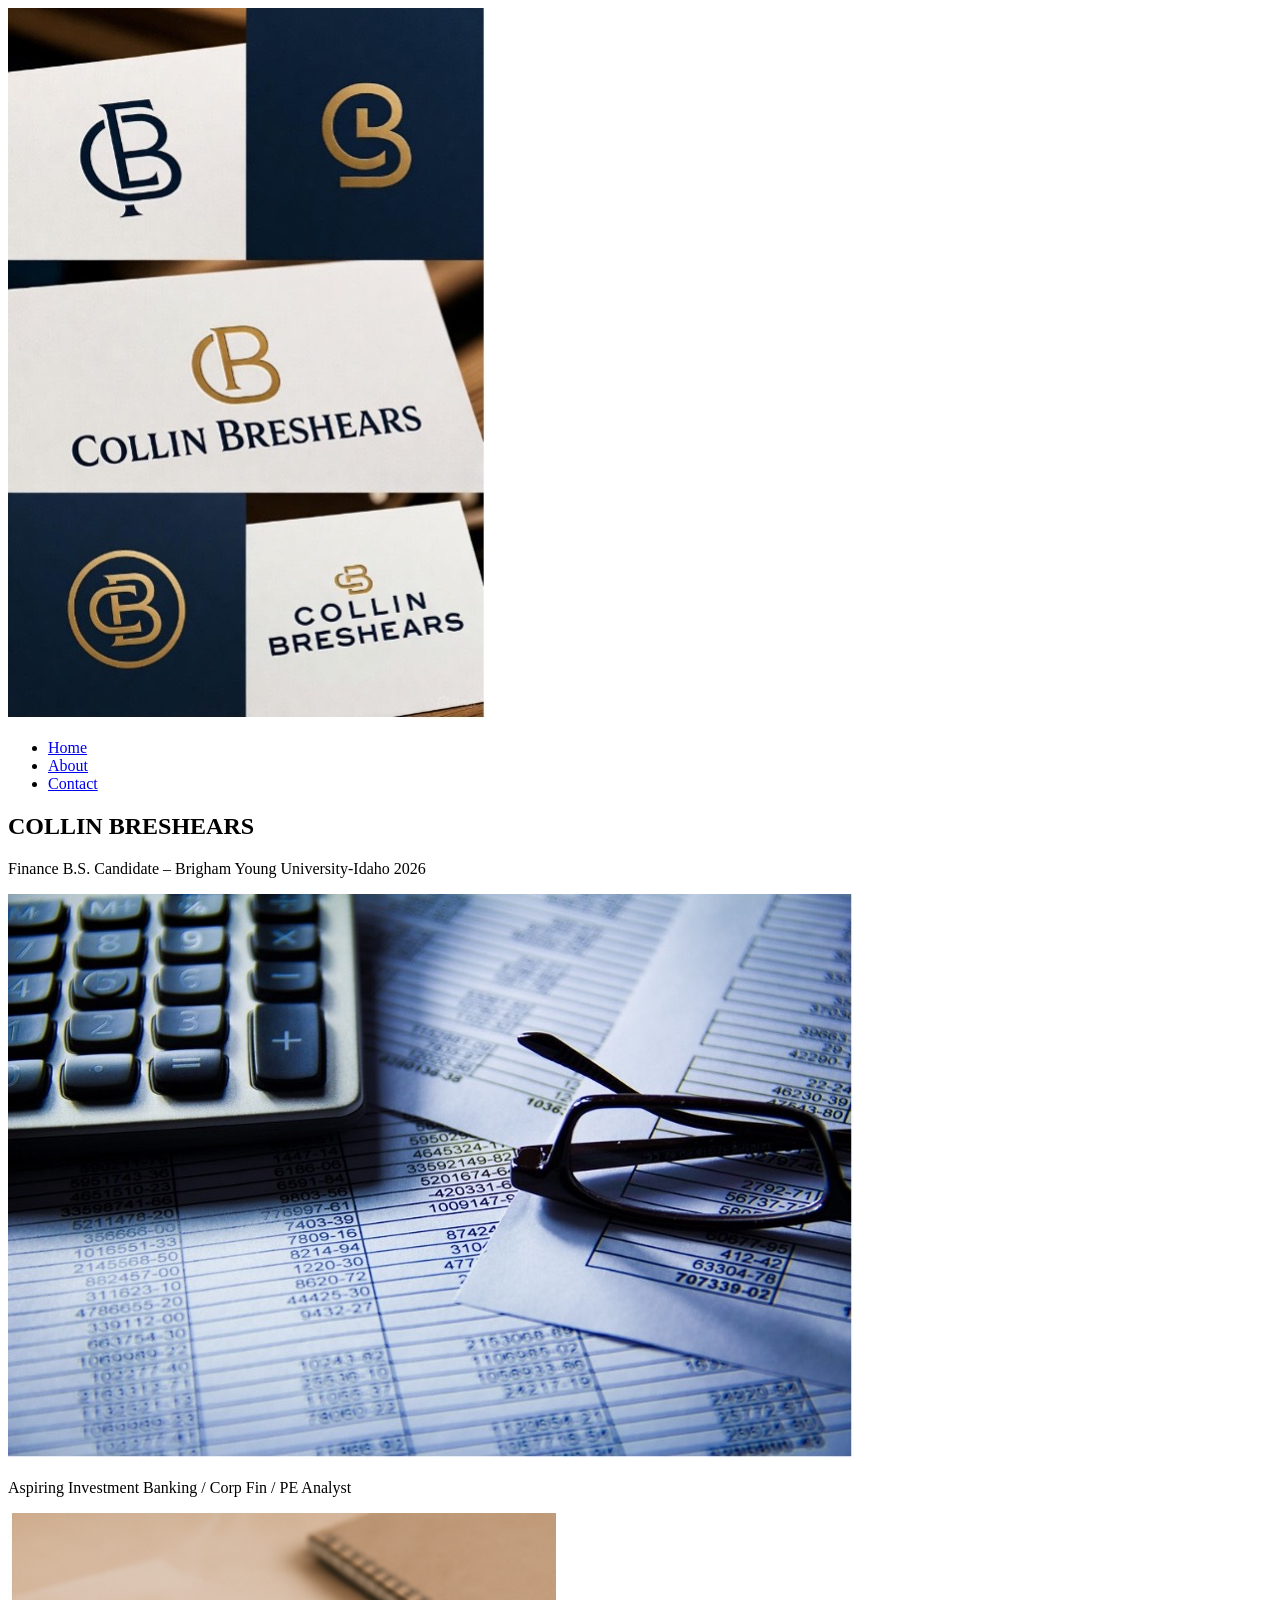
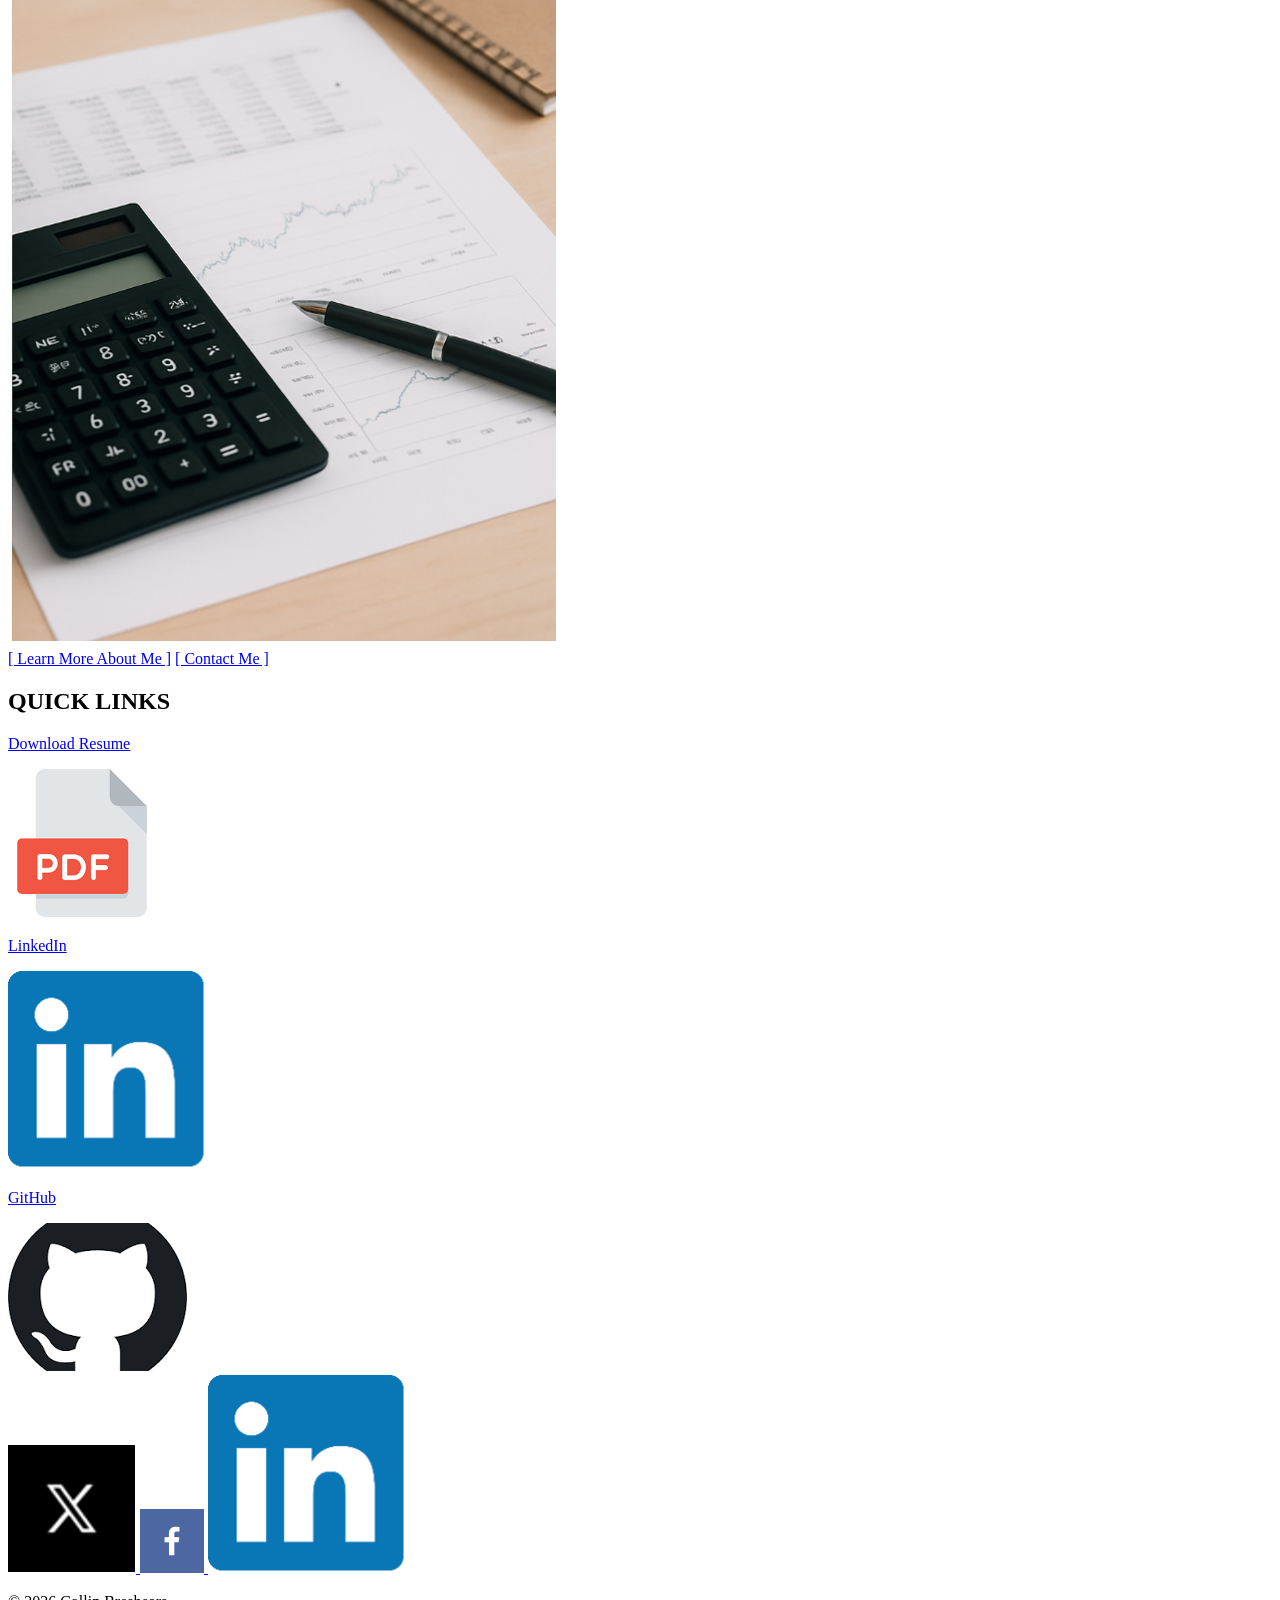
==== index.html @ 4d806190 "Update index.html" ====
<!DOCTYPE html>
<html lang="en">
<head>
    <meta charset="UTF-8">
    <meta name="viewport" content="width=device-width, initial-scale=1.0">
    <title>Collin Breshears - Portfolio</title>
    <link rel="stylesheet" href="styles/styles.css">
</head>
<body>

    <header>
        <nav>
            <div id="Collin_Breshears">
                <img src="images/logo.jpg" alt="Collin Breshears - Portfolio">
            </div>
            <ul>
                <li><a href="index.html">Home</a></li>
                <li><a href="About.html">About</a></li>
                <li><a href="Contact.html">Contact</a></li>
            </ul>
        </nav>
    </header>

    <section id="hero">
        <div>
            <h1>COLLIN BRESHEARS</h1>
            
            <p>Finance B.S. Candidate – Brigham Young University-Idaho 2026</p>
            <img src="images/pic1.jpg" alt="Candidate Photo 1"> 
            
            <p>Aspiring Investment Banking / Corp Fin / PE Analyst</p>
            <img src="images/pic2.png" alt="Candidate Photo 2">

            <div>
                <a href="About.html">[ Learn More About Me ]</a>
                <a href="Contact.html">[ Contact Me ]</a>
            </div>
        </div>
    </section>

    <section id="quick-links">
        <h2>QUICK LINKS</h2>
        <div>
            <div>
                <a href="/path/to/resume.pdf" download>
                    <p>Download Resume</p>
                    <img src="images/pdf.png" alt="pdf">

                </a>
            </div>
            
            <div>
                <a href="https://linkedin.com/in/collinbreshears" target="_blank">
                    <p>LinkedIn</p>
                    <img src="images/link.png" alt="link">
                </a>
            </div>
            
            <div>
                <a href="https://github.com/corobr" target="_blank">
                    <p>GitHub</p>
                    <img src="images/github.png" alt="github">
                </a>
            </div>
        </div>
    </section>

    <div class="social-media-icons">
        <a href="https://x.com/collinbreshears" target="_blank" class="social-icon">
            <img src="images/x.png" alt="X">
        </a>
        
        <a href="https://facebook.com/collinbreshears" target="_blank" class="social-icon">
            <img src="images/facebook.png" alt="Facebook">
        </a>
        
        <a href="https://linkedin.com/in/collinbreshears" target="_blank" class="social-icon">
            <img src="images/link.png" alt="LinkedIn">
        </a>
    </div>

    <footer>
        <p>© 2026 Collin Breshears</p>
    </footer>

</body>
</html>
---- styles/styles.css ----

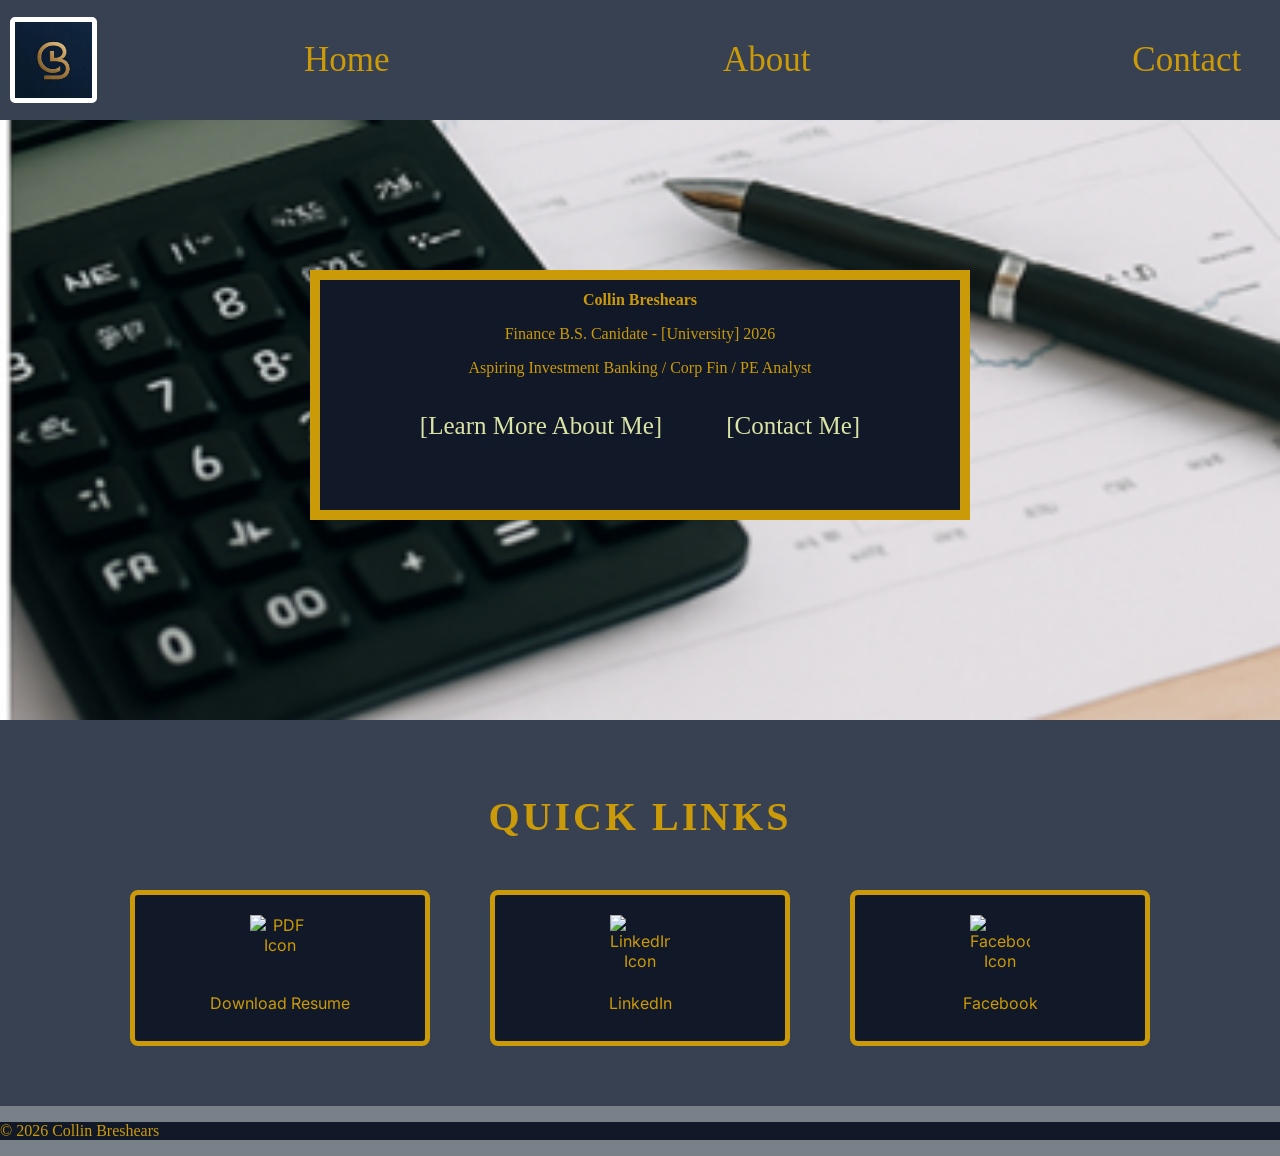
==== commit ed17b08c: "updated css and homepage" ====
--- a/index.html
+++ b/index.html
@@ -3,85 +3,66 @@
 <head>
     <meta charset="UTF-8">
     <meta name="viewport" content="width=device-width, initial-scale=1.0">
-    <title>Collin Breshears - Portfolio</title>
-    <link rel="stylesheet" href="styles/styles.css">
+    <title>Document</title>
+    <link href="style.css" rel="stylesheet">
 </head>
 <body>
-
-    <header>
-        <nav>
-            <div id="Collin_Breshears">
-                <img src="images/logo.jpg" alt="Collin Breshears - Portfolio">
-            </div>
-            <ul>
-                <li><a href="index.html">Home</a></li>
-                <li><a href="About.html">About</a></li>
-                <li><a href="Contact.html">Contact</a></li>
-            </ul>
-        </nav>
-    </header>
-
-    <section id="hero">
-        <div>
-            <h1>COLLIN BRESHEARS</h1>
-            
-            <p>Finance B.S. Candidate – Brigham Young University-Idaho 2026</p>
-            <img src="images/pic1.jpg" alt="Candidate Photo 1"> 
-            
-            <p>Aspiring Investment Banking / Corp Fin / PE Analyst</p>
-            <img src="images/pic2.png" alt="Candidate Photo 2">
-
-            <div>
-                <a href="About.html">[ Learn More About Me ]</a>
-                <a href="Contact.html">[ Contact Me ]</a>
+    <div id="content">
+        <header>
+            <img src="Images/logo.png" alt="site-logo">
+            <nav>
+                <a href="index.html">Home</a>
+                <a href="About.html">About</a>
+                <a href="Contact.html">Contact</a>
+            </nav>
+        </header>
+        <div id="hero">
+            <img src="Images/image.png" alt="hero-img">
+            <div id="info">
+                <h1>
+                    Collin Breshears
+                </h1>
+                <p> Finance B.S. Canidate - [University] 2026 </p>
+                <p> Aspiring Investment Banking / Corp Fin / PE Analyst </p>
+                <div id="hero_links">
+                    <a href="#">[Learn More About Me]</a>   
+                    <a href="#">[Contact Me]</a>
+                </div>
             </div>
         </div>
-    </section>
 
-    <section id="quick-links">
-        <h2>QUICK LINKS</h2>
-        <div>
-            <div>
-                <a href="/path/to/resume.pdf" download>
-                    <p>Download Resume</p>
-                    <img src="images/pdf.png" alt="pdf">
+        <section id="quick-links">
+            <h2>QUICK LINKS</h2>
+            <div class="links-container">
 
-                </a>
+                <div class="link-box">
+                    <a href="/path/to/resume.pdf" download>
+                        <img src="Images/pdf.png" alt="PDF Icon">
+                        <p>Download Resume</p>
+                    </a>
+                </div>
+
+                <div class="link-box">
+                    <a href="https://linkedin.com/in/collinbreshears" target="_blank">
+                        <img src="Images/link.png" alt="LinkedIn Icon">
+                        <p>LinkedIn</p>
+                    </a>
+                </div>
+
+                <div class="link-box">
+                    <a href="https://facebook.com/collinbreshears" target="_blank">
+                        <img src="Images/facebook.png" alt="Facebook Icon">
+                        <p>Facebook</p>
+                    </a>
+                </div>
+
             </div>
-            
-            <div>
-                <a href="https://linkedin.com/in/collinbreshears" target="_blank">
-                    <p>LinkedIn</p>
-                    <img src="images/link.png" alt="link">
-                </a>
-            </div>
-            
-            <div>
-                <a href="https://github.com/corobr" target="_blank">
-                    <p>GitHub</p>
-                    <img src="images/github.png" alt="github">
-                </a>
-            </div>
-        </div>
-    </section>
+        </section>
 
-    <div class="social-media-icons">
-        <a href="https://x.com/collinbreshears" target="_blank" class="social-icon">
-            <img src="images/x.png" alt="X">
-        </a>
-        
-        <a href="https://facebook.com/collinbreshears" target="_blank" class="social-icon">
-            <img src="images/facebook.png" alt="Facebook">
-        </a>
-        
-        <a href="https://linkedin.com/in/collinbreshears" target="_blank" class="social-icon">
-            <img src="images/link.png" alt="LinkedIn">
-        </a>
-    </div>
 
     <footer>
-        <p>© 2026 Collin Breshears</p>
+        <p>© 2026 Collin Breshears</p >
     </footer>
-
+    </div>
 </body>
 </html>
--- a/style.css
+++ b/style.css
@@ -0,0 +1,148 @@
+@import url('https://fonts.googleapis.com/css2?family=Archivo+Black&family=Condiment&family=Knewave&family=Orbitron:wght@400..900&family=Trade+Winds&display=swap');
+@import url('https://fonts.googleapis.com/css2?family=Archivo+Black&family=Condiment&family=Inter:ital,opsz,wght@0,14..32,100..900;1,14..32,100..900&family=Knewave&family=Orbitron:wght@400..900&family=Trade+Winds&display=swap');
+:root {
+  --primary: #111827;
+  --secondary: #374151;
+  --background: #788188;
+  --accent-1: #991B1B;
+  --accent-2: #cb9a08;
+
+  --heading-font:  "Orbitron", sans-serif;
+  --paragraph-font: "Inter", sans-serif;
+}
+*{
+    font-size: 16px;
+
+}
+body{
+    background-color: var(--background);
+    margin: 0 auto;
+}
+#content{
+    background-color: var(--background);
+}
+header{
+    background-color: var(--secondary);
+    display: flex;
+    align-items: center;
+    justify-content: space-between;
+    height: 120px;
+}
+header img{
+    width: 6%;
+    border: white 5px solid;
+    border-radius: 5px;
+    margin-left: 10px;
+}
+nav a{
+    text-align: center;
+    font-size: 35px;
+    text-decoration: none;
+    color: var(--accent-2);
+    height: 80px;
+    line-height: 80px;
+    width: 300px;
+}
+nav a:hover{
+    background-color: #111827;
+}
+nav{
+    display: flex;
+    align-items: center;
+    justify-content: space-around;
+    gap: 0 120px;
+    padding: 100px;
+}
+#hero{
+    display: grid;
+    grid-template-rows: 150px 250px 200px;
+    justify-items: center;
+}
+#info{
+    background-color: var(--primary);
+    width: 50%;
+    color: var(--accent-2);
+    grid-row: 2/3;
+    grid-column: 1/2;
+    text-align: center;
+    border: var(--accent-2) solid 10px;
+}
+#hero_links {
+    margin: 35px;
+}
+#hero_links a{
+    text-decoration: none;
+    color: rgb(217, 227, 166);
+    font-size: 25px;
+    margin: 30px;
+}
+#hero_links a:hover{
+    color: rgb(112, 116, 91);
+}
+#hero img{
+    width: 100%;
+    object-fit: cover;
+    height: 600px;
+    grid-row: 1/4;
+    grid-column: 1/2;
+}
+footer{
+    background-color: var(--primary);
+    color: var(--accent-2);
+    width: 100%;
+    height: 100%;
+}
+
+#quick-links {
+    background-color: var(--secondary);
+    padding: 40px 0;
+    text-align: center;
+}
+
+#quick-links h2 {
+    color: var(--accent-2);
+    font-size: 40px;
+    letter-spacing: 3px;
+    margin-bottom: 30px;
+}
+
+#quick-links .links-container {
+    display: flex;
+    justify-content: center;
+    gap: 60px;
+    flex-wrap: wrap;
+    padding: 20px;
+}
+#quick-links .link-box {
+    background-color: var(--primary);
+    border: 5px solid var(--accent-2);
+    border-radius: 8px;
+    width: 250px;
+    padding: 20px;
+    transition: transform 0.2s ease, background-color 0.2s ease;
+    text-align: center;
+}
+
+#quick-links .link-box:hover {
+    transform: translateY(-5px);
+    background-color: #0f1520; 
+}
+#quick-links .link-box a {
+    text-decoration: none;
+    color: var(--accent-2);
+    font-family: var(--paragraph-font);
+    font-size: 22px;
+    display: flex;
+    flex-direction: column;
+    align-items: center;
+}
+
+#quick-links .link-box img {
+    width: 60px;
+    height: 60px;
+    margin-bottom: 10px;
+}
+
+#quick-links .link-box p {
+    margin: 8px 0;
+}
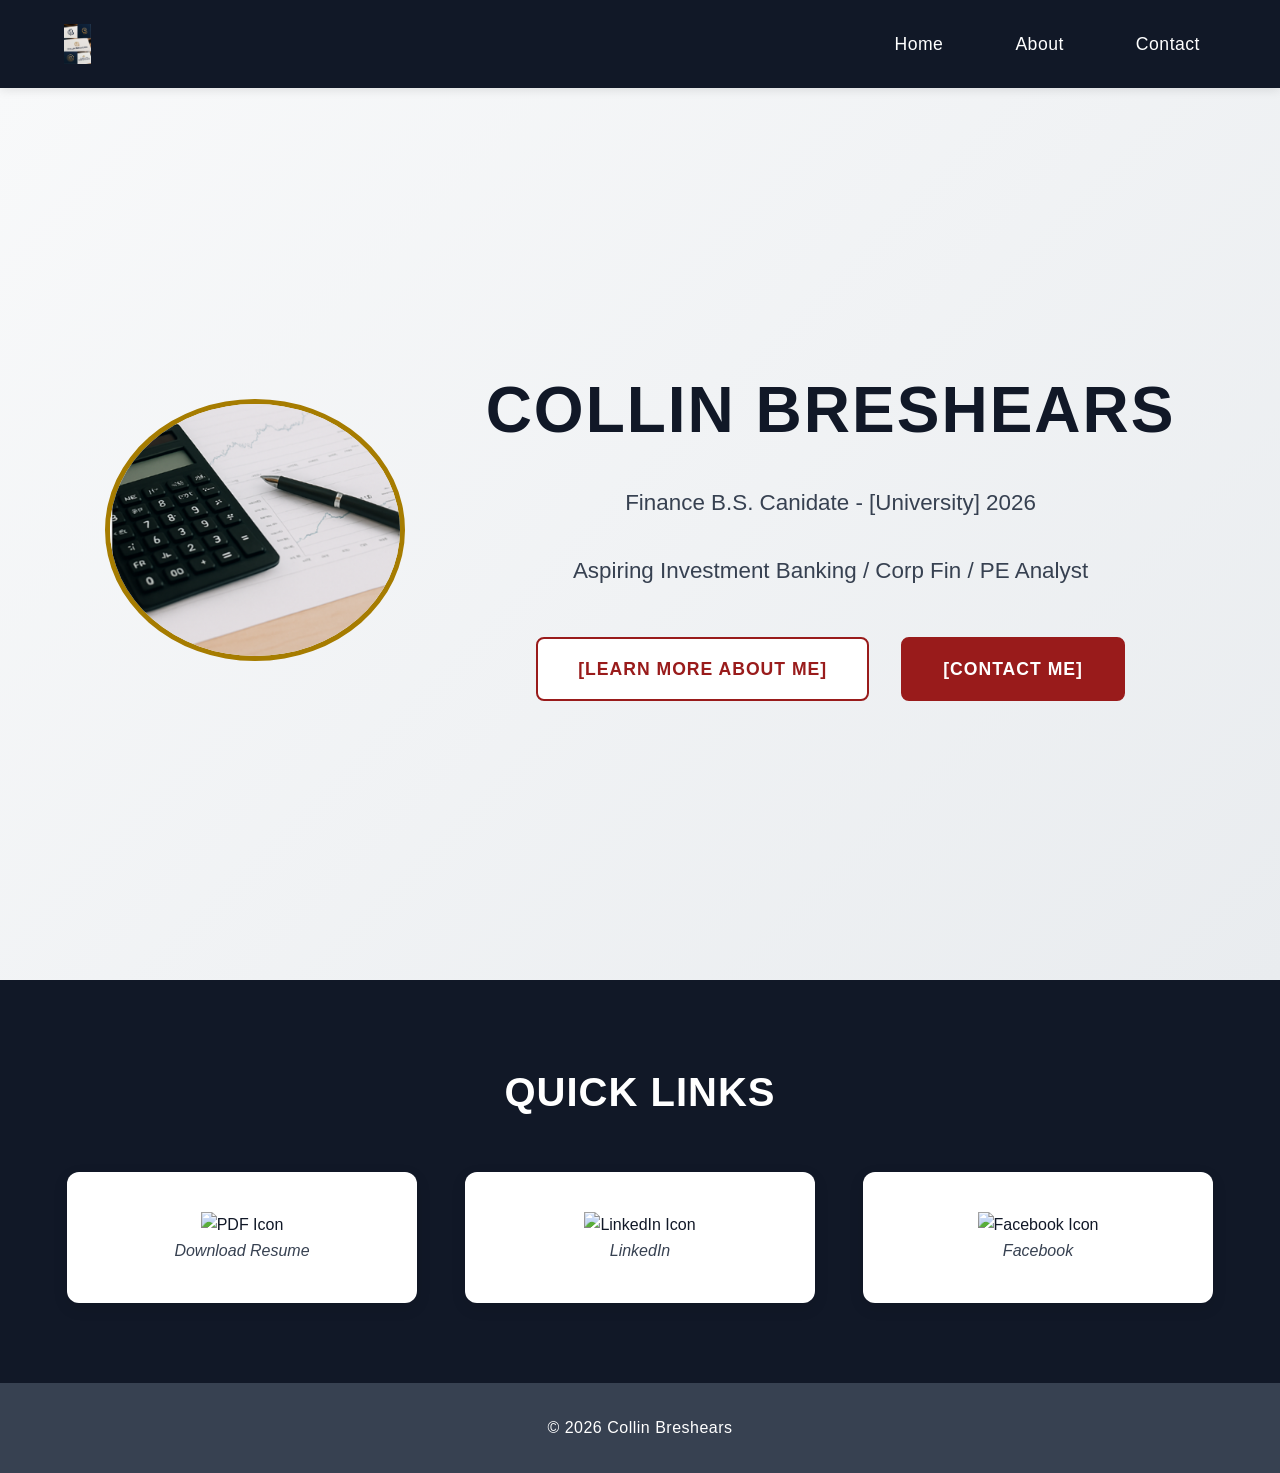
==== commit e949739b: "reformatted css" ====
--- a/index.html
+++ b/index.html
@@ -4,18 +4,22 @@
     <meta charset="UTF-8">
     <meta name="viewport" content="width=device-width, initial-scale=1.0">
     <title>Document</title>
-    <link href="style.css" rel="stylesheet">
+    <link href="styles/styles.css" rel="stylesheet">
 </head>
 <body>
     <div id="content">
-        <header>
-            <img src="Images/logo.png" alt="site-logo">
-            <nav>
-                <a href="index.html">Home</a>
-                <a href="About.html">About</a>
-                <a href="Contact.html">Contact</a>
-            </nav>
-        </header>
+    <header>
+        <nav>
+            <div id="Collin_Breshears">
+                <img src="images/logo.jpg" alt="Logo">
+            </div>
+            <ul>
+                <li><a href="index.html">Home</a></li>
+                <li><a href="About.html">About</a></li>
+                <li><a href="Contact.html">Contact</a></li>
+            </ul>
+        </nav>
+    </header>
         <div id="hero">
             <img src="Images/image.png" alt="hero-img">
             <div id="info">
@@ -25,8 +29,8 @@
                 <p> Finance B.S. Canidate - [University] 2026 </p>
                 <p> Aspiring Investment Banking / Corp Fin / PE Analyst </p>
                 <div id="hero_links">
-                    <a href="#">[Learn More About Me]</a>   
-                    <a href="#">[Contact Me]</a>
+                    <a href="About.html">[Learn More About Me]</a>   
+                    <a href="Contact.html">[Contact Me]</a>
                 </div>
             </div>
         </div>
--- a/styles/styles.css
+++ b/styles/styles.css
@@ -0,0 +1,374 @@
+
+* {
+    margin: 0;
+    padding: 0;
+    box-sizing: border-box;
+}
+
+html {
+    scroll-behavior: smooth;
+}
+
+body {
+    font-family: 'Inter', sans-serif;
+    line-height: 1.6;
+    color: #374151; 
+    background-color: #ffffff;
+}
+
+
+@import url('https://fonts.googleapis.com/css2?family=Orbitron:wght@400;500;600;700&family=Inter:wght@300;400;500;600&display=swap');
+
+
+:root {
+    --primary-color: #111827;
+    --secondary-color: #374151;
+    --accent1-color: #991B1B;
+    --accent2-color: #A67C00;
+}
+
+header {
+    background-color: var(--primary-color);
+    position: fixed;
+    top: 0;
+    left: 0;
+    width: 100%;
+    z-index: 1000;
+    box-shadow: 0 2px 10px rgba(0, 0, 0, 0.1);
+}
+
+nav {
+    display: flex;
+    justify-content: space-between;
+    align-items: center;
+    padding: 1.5rem 5%;
+    max-width: 1400px;
+    margin: 0 auto;
+}
+
+#Collin_Breshears {
+    display: flex;
+    align-items: center;
+}
+
+#Collin_Breshears img {
+    height: 40px;
+    width: auto;
+}
+
+nav ul {
+    display: flex;
+    list-style: none;
+    gap: 2.5rem;
+}
+
+nav ul li a {
+    font-family: 'Inter', sans-serif;
+    font-size: 1.1rem;
+    font-weight: 500;
+    color: white;
+    text-decoration: none;
+    padding: 0.5rem 1rem;
+    border-radius: 4px;
+    transition: all 0.3s ease;
+    letter-spacing: 0.5px;
+}
+
+nav ul li a:hover {
+    background-color: var(--accent1-color);
+    color: white;
+    transform: translateY(-2px);
+}
+
+/* ===== Hero部分样式 ===== */
+#hero {
+    min-height: 100vh;
+    display: flex;
+    align-items: center;
+    justify-content: center;
+    text-align: center;
+    padding: 0 5%;
+    margin-top: 80px; 
+    background: linear-gradient(135deg, #f8f9fa 0%, #e9ecef 100%);
+    position: relative;
+    overflow: hidden;
+}
+
+#hero > div {
+    max-width: 800px;
+    margin: 0 auto;
+    position: relative;
+    z-index: 1;
+}
+
+#hero h1 {
+    font-family: 'Orbitron', sans-serif;
+    font-size: 4rem;
+    font-weight: 700;
+    color: var(--primary-color);
+    margin-bottom: 1.5rem;
+    letter-spacing: 2px;
+    text-transform: uppercase;
+}
+
+#hero p {
+    font-size: 1.4rem;
+    color: var(--secondary-color);
+    margin-bottom: 2rem;
+    max-width: 600px;
+    margin-left: auto;
+    margin-right: auto;
+}
+
+#hero img {
+    max-width: 300px;
+    height: auto;
+    border-radius: 50%;
+    margin: 2rem auto;
+    border: 5px solid var(--accent2-color);
+    display: block;
+}
+
+#hero > div > div {
+    display: flex;
+    justify-content: center;
+    gap: 2rem;
+    margin-top: 3rem;
+    flex-wrap: wrap;
+}
+
+#hero a {
+    display: inline-block;
+    padding: 1rem 2.5rem;
+    background-color: white;  
+    color: var(--accent1-color);  
+    text-decoration: none;
+    border-radius: 8px;
+    font-family: 'Orbitron', sans-serif;
+    font-weight: 600;
+    font-size: 1.1rem;
+    letter-spacing: 1px;
+    transition: all 0.3s ease;
+    border: 2px solid var(--accent1-color);  
+    text-transform: uppercase;
+}
+
+#hero a:first-child:hover {
+    background-color: var(--accent1-color);  
+    color: white;  
+}
+
+#hero a:last-child {
+    background-color: var(--accent1-color);
+    color: white;
+    border-color: var(--accent1-color);
+}
+
+#hero a:hover {
+    transform: translateY(-3px);
+    box-shadow: 0 10px 20px rgba(153, 27, 27, 0.2);
+}
+
+#hero a:last-child:hover {
+    background-color: white;
+    color: var(--accent1-color);
+}
+
+#quick-links img {
+    width:120px;
+}
+
+#quick-links {
+    padding: 5rem 5%;
+    background-color: var(--primary-color);
+    text-align: center;
+}
+
+#quick-links h2 {
+    font-family: 'Orbitron', sans-serif;
+    font-size: 2.5rem;
+    color: white;
+    margin-bottom: 3rem;
+    text-transform: uppercase;
+    letter-spacing: 1px;
+}
+
+#quick-links > div {
+    display: flex;
+    justify-content: center;
+    gap: 3rem;
+    max-width: 1200px;
+    margin: 0 auto;
+    flex-wrap: wrap;
+}
+
+#quick-links > div > div {
+    flex: 1;
+    min-width: 250px;
+    max-width: 350px;
+    background: white;
+    border-radius: 12px;
+    padding: 2.5rem 2rem;
+    transition: all 0.3s ease;
+    box-shadow: 0 5px 15px rgba(0, 0, 0, 0.1);
+}
+
+#quick-links > div > div:hover {
+    transform: translateY(-10px);
+    box-shadow: 0 15px 30px rgba(0, 0, 0, 0.2);
+}
+
+#quick-links a {
+    text-decoration: none;
+    color: var(--primary-color);
+    display: block;
+}
+
+#quick-links p:first-child {
+    font-family: 'Orbitron', sans-serif;
+    font-size: 1.4rem;
+    font-weight: 600;
+    margin-bottom: 0.5rem;
+    color: var(--accent1-color);
+}
+
+#quick-links p:last-child {
+    font-size: 1rem;
+    color: var(--secondary-color);
+    font-style: italic;
+}
+
+.social-media-icons {
+    position: fixed;
+    bottom: 30px;
+    right: 30px;
+    display: flex;
+    flex-direction: column;
+    gap: 15px;
+    z-index: 1000;
+}
+
+.social-icon {
+    width: 50px;
+    height: 50px;
+    border-radius: 50%;
+    display: flex;
+    align-items: center;
+    justify-content: center;
+    transition: all 0.3s ease;
+    overflow: hidden;
+    background-color: var(--accent1-color);
+    box-shadow: 0 4px 8px rgba(0, 0, 0, 0.2);
+}
+
+.social-icon:hover {
+    transform: scale(1.15);
+    background-color: var(--accent2-color);
+    box-shadow: 0 6px 12px rgba(0, 0, 0, 0.3);
+}
+
+.social-icon img {
+    width: 24px;
+    height: 24px;
+    object-fit: contain;
+    
+}
+
+footer {
+    background-color: var(--secondary-color);
+    color: white;
+    text-align: center;
+    padding: 2rem 5%;
+    font-family: 'Inter', sans-serif;
+}
+
+footer p {
+    font-size: 1rem;
+    letter-spacing: 0.5px;
+}
+
+/* ===== 响应式设计 ===== */
+@media (max-width: 768px) {
+    nav {
+        flex-direction: column;
+        padding: 1rem 5%;
+    }
+
+    #Collin_Breshears {
+        margin-bottom: 1rem;
+    }
+
+    nav ul {
+        gap: 1.5rem;
+    }
+
+    nav ul li a {
+        font-size: 1rem;
+        padding: 0.4rem 0.8rem;
+    }
+
+    #hero h1 {
+        font-size: 2.5rem;
+    }
+
+    #hero p {
+        font-size: 1.1rem;
+    }
+
+    #hero > div > div {
+        flex-direction: column;
+        gap: 1rem;
+    }
+
+    #hero a {
+        width: 100%;
+        max-width: 300px;
+        margin: 0 auto;
+    }
+
+    #quick-links > div {
+        flex-direction: column;
+        align-items: center;
+    }
+
+    #quick-links > div > div {
+        width: 100%;
+        max-width: 300px;
+    }
+
+    .social-media-icons {
+        flex-direction: row;
+        bottom: 20px;
+        right: 50%;
+        transform: translateX(50%);
+    }
+
+    .social-icon {
+        width: 45px;
+        height: 45px;
+    }
+}
+
+@media (max-width: 480px) {
+    nav ul {
+        flex-direction: column;
+        gap: 1rem;
+        align-items: center;
+    }
+
+    #hero h1 {
+        font-size: 2rem;
+    }
+
+    #hero p {
+        font-size: 1rem;
+    }
+
+    #hero img {
+        max-width: 200px;
+    }
+
+    #quick-links h2 {
+        font-size: 2rem;
+    }
+}
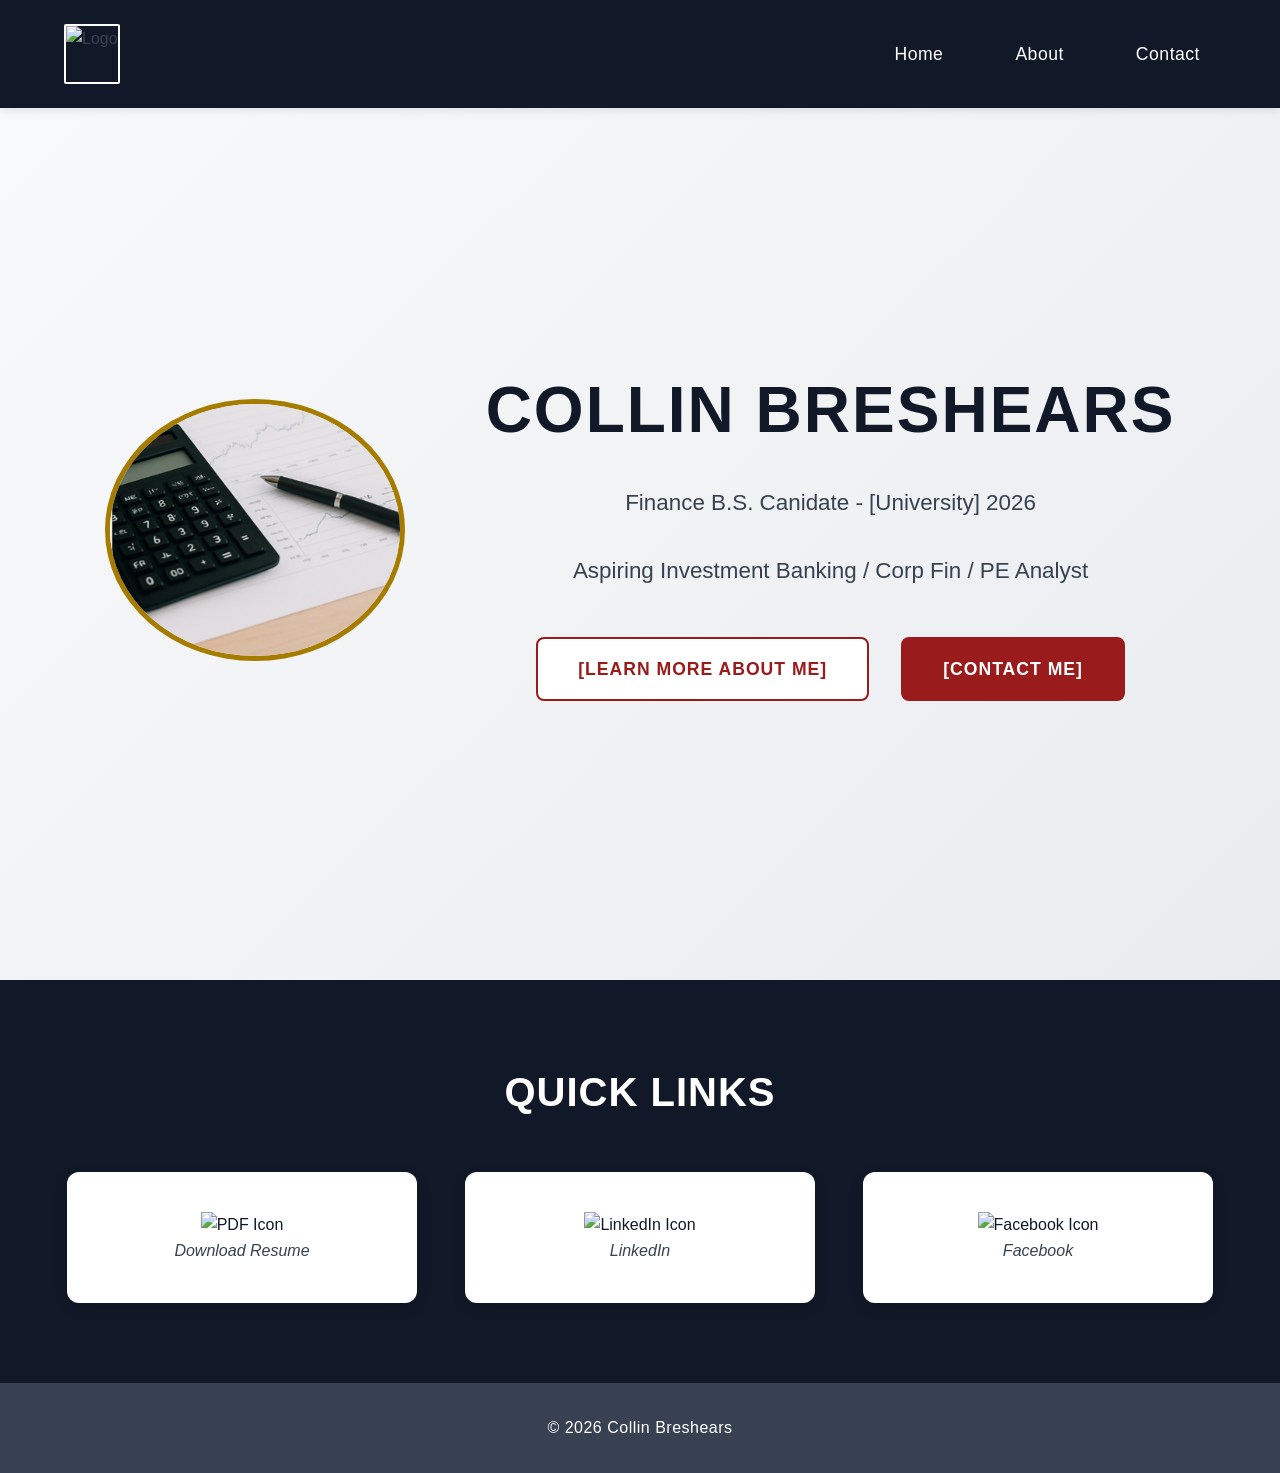
==== commit f99d9781: "updated page logo for improved readability" ====
--- a/index.html
+++ b/index.html
@@ -11,7 +11,7 @@
     <header>
         <nav>
             <div id="Collin_Breshears">
-                <img src="images/logo.jpg" alt="Logo">
+                <img src="images/logo.png" alt="Logo">
             </div>
             <ul>
                 <li><a href="index.html">Home</a></li>
--- a/styles/styles.css
+++ b/styles/styles.css
@@ -52,8 +52,9 @@
 }
 
 #Collin_Breshears img {
-    height: 40px;
-    width: auto;
+    height: 60px;
+    border: solid white 2px;
+    border-radius: 2px;
 }
 
 nav ul {
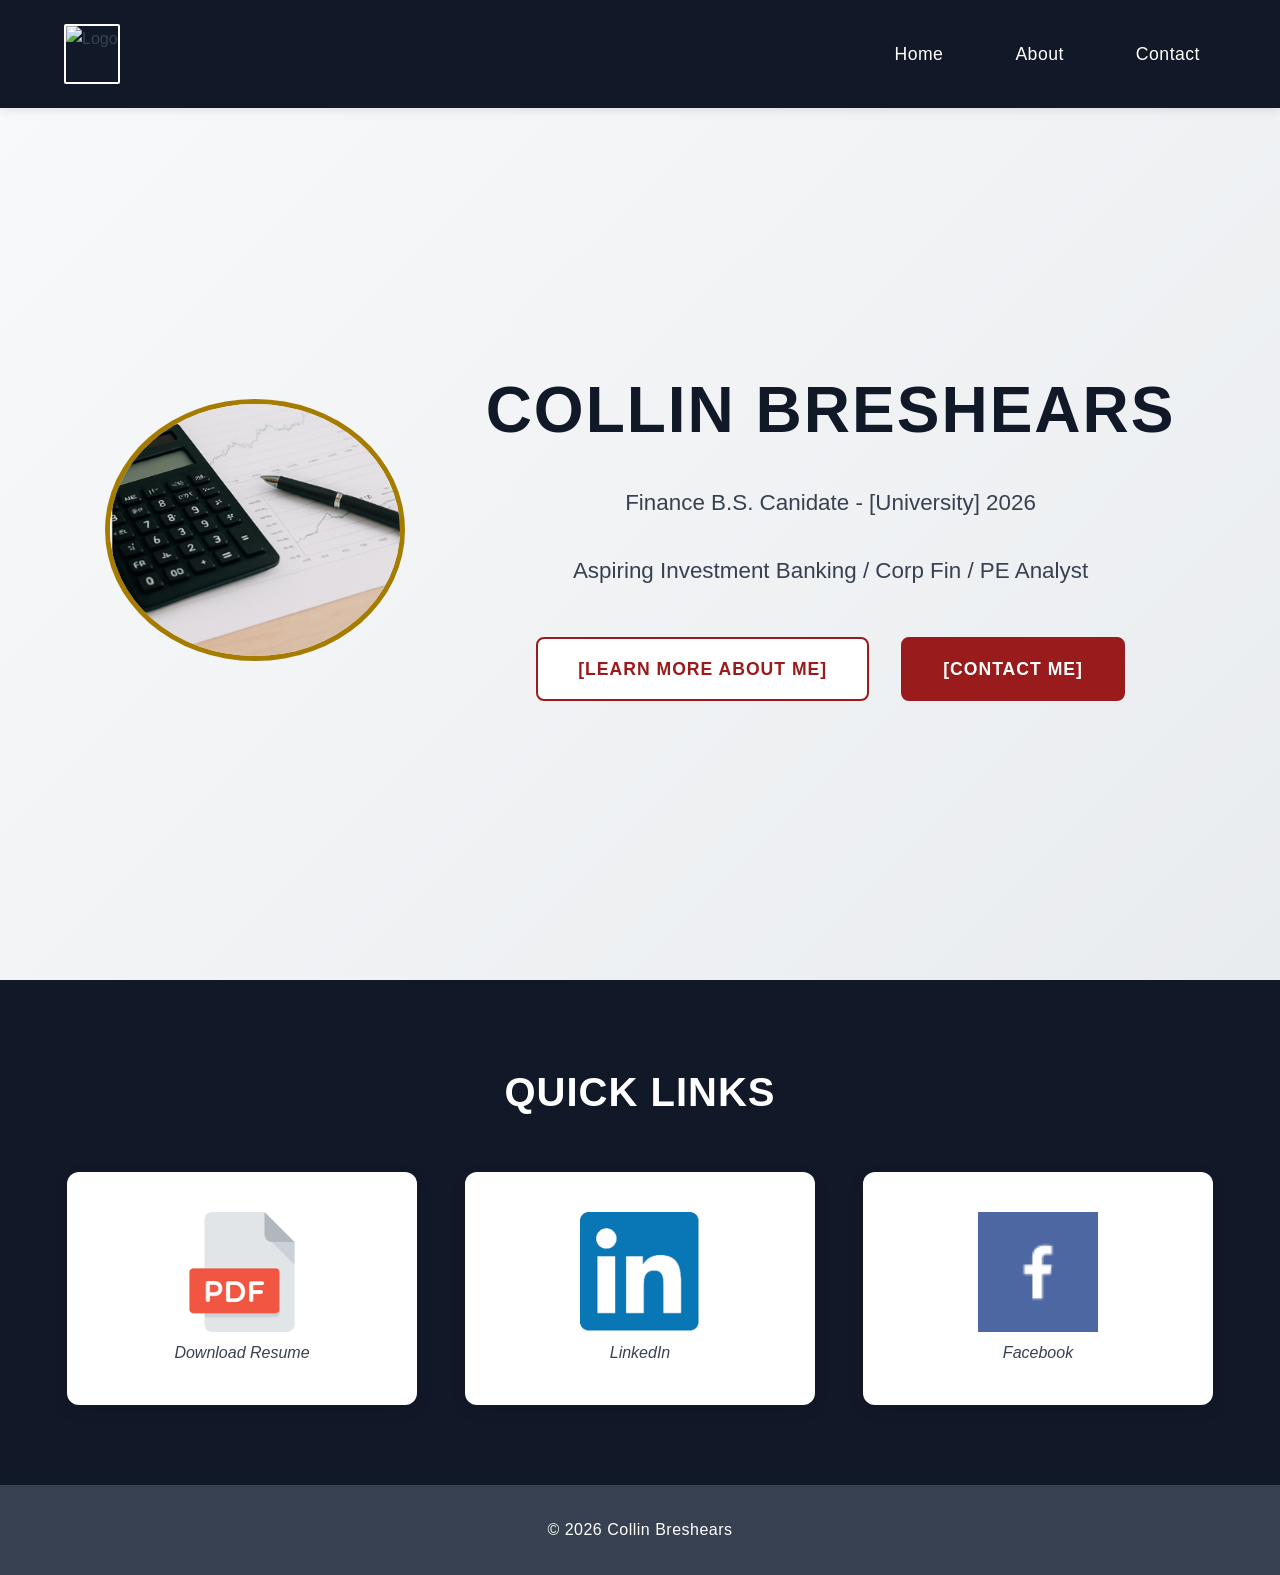
==== commit e3a51049: "Update index.html" ====
--- a/index.html
+++ b/index.html
@@ -41,21 +41,21 @@
 
                 <div class="link-box">
                     <a href="/path/to/resume.pdf" download>
-                        <img src="Images/pdf.png" alt="PDF Icon">
+                        <img src="images/pdf.png" alt="PDF Icon">
                         <p>Download Resume</p>
                     </a>
                 </div>
 
                 <div class="link-box">
                     <a href="https://linkedin.com/in/collinbreshears" target="_blank">
-                        <img src="Images/link.png" alt="LinkedIn Icon">
+                        <img src="images/link.png" alt="LinkedIn Icon">
                         <p>LinkedIn</p>
                     </a>
                 </div>
 
                 <div class="link-box">
                     <a href="https://facebook.com/collinbreshears" target="_blank">
-                        <img src="Images/facebook.png" alt="Facebook Icon">
+                        <img src="images/facebook.png" alt="Facebook Icon">
                         <p>Facebook</p>
                     </a>
                 </div>
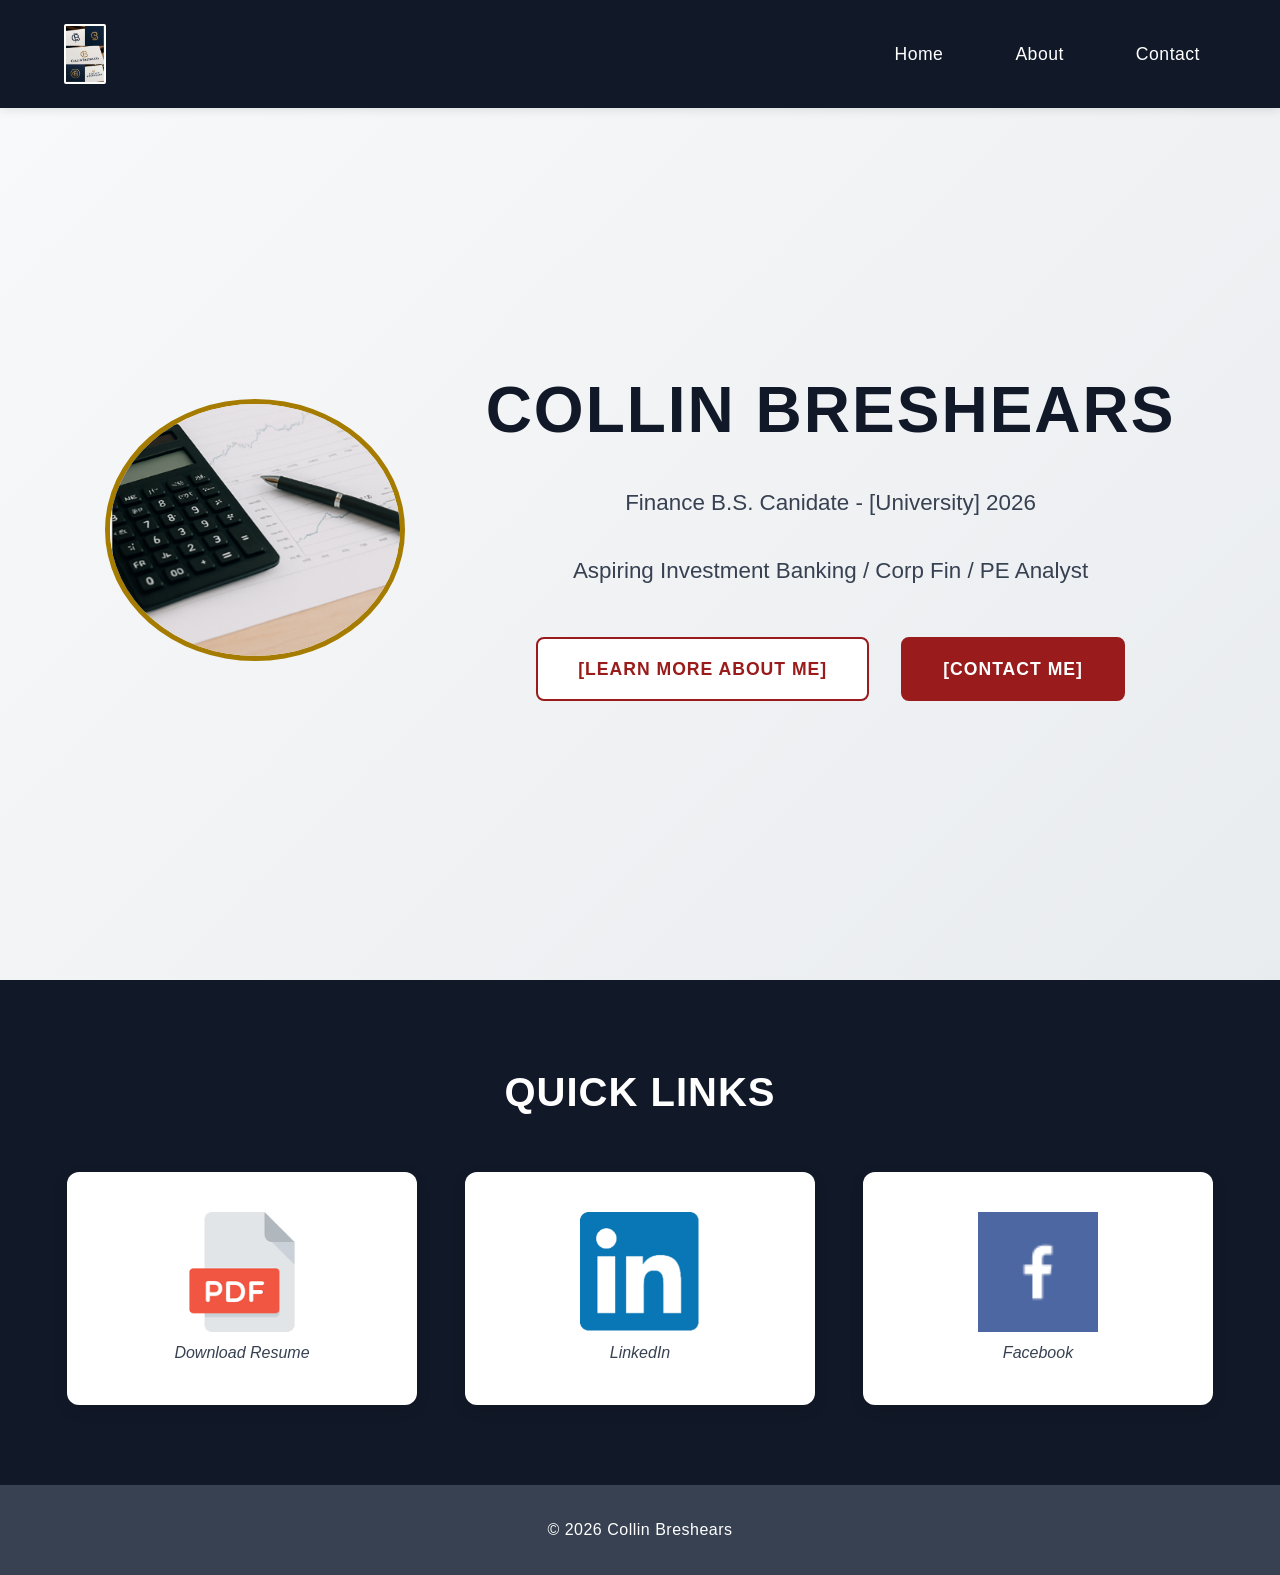
==== commit c39059e7: "Change logo image format from PNG to JPG" ====
--- a/index.html
+++ b/index.html
@@ -11,7 +11,7 @@
     <header>
         <nav>
             <div id="Collin_Breshears">
-                <img src="images/logo.png" alt="Logo">
+                <img src="images/logo.jpg" alt="Logo">
             </div>
             <ul>
                 <li><a href="index.html">Home</a></li>
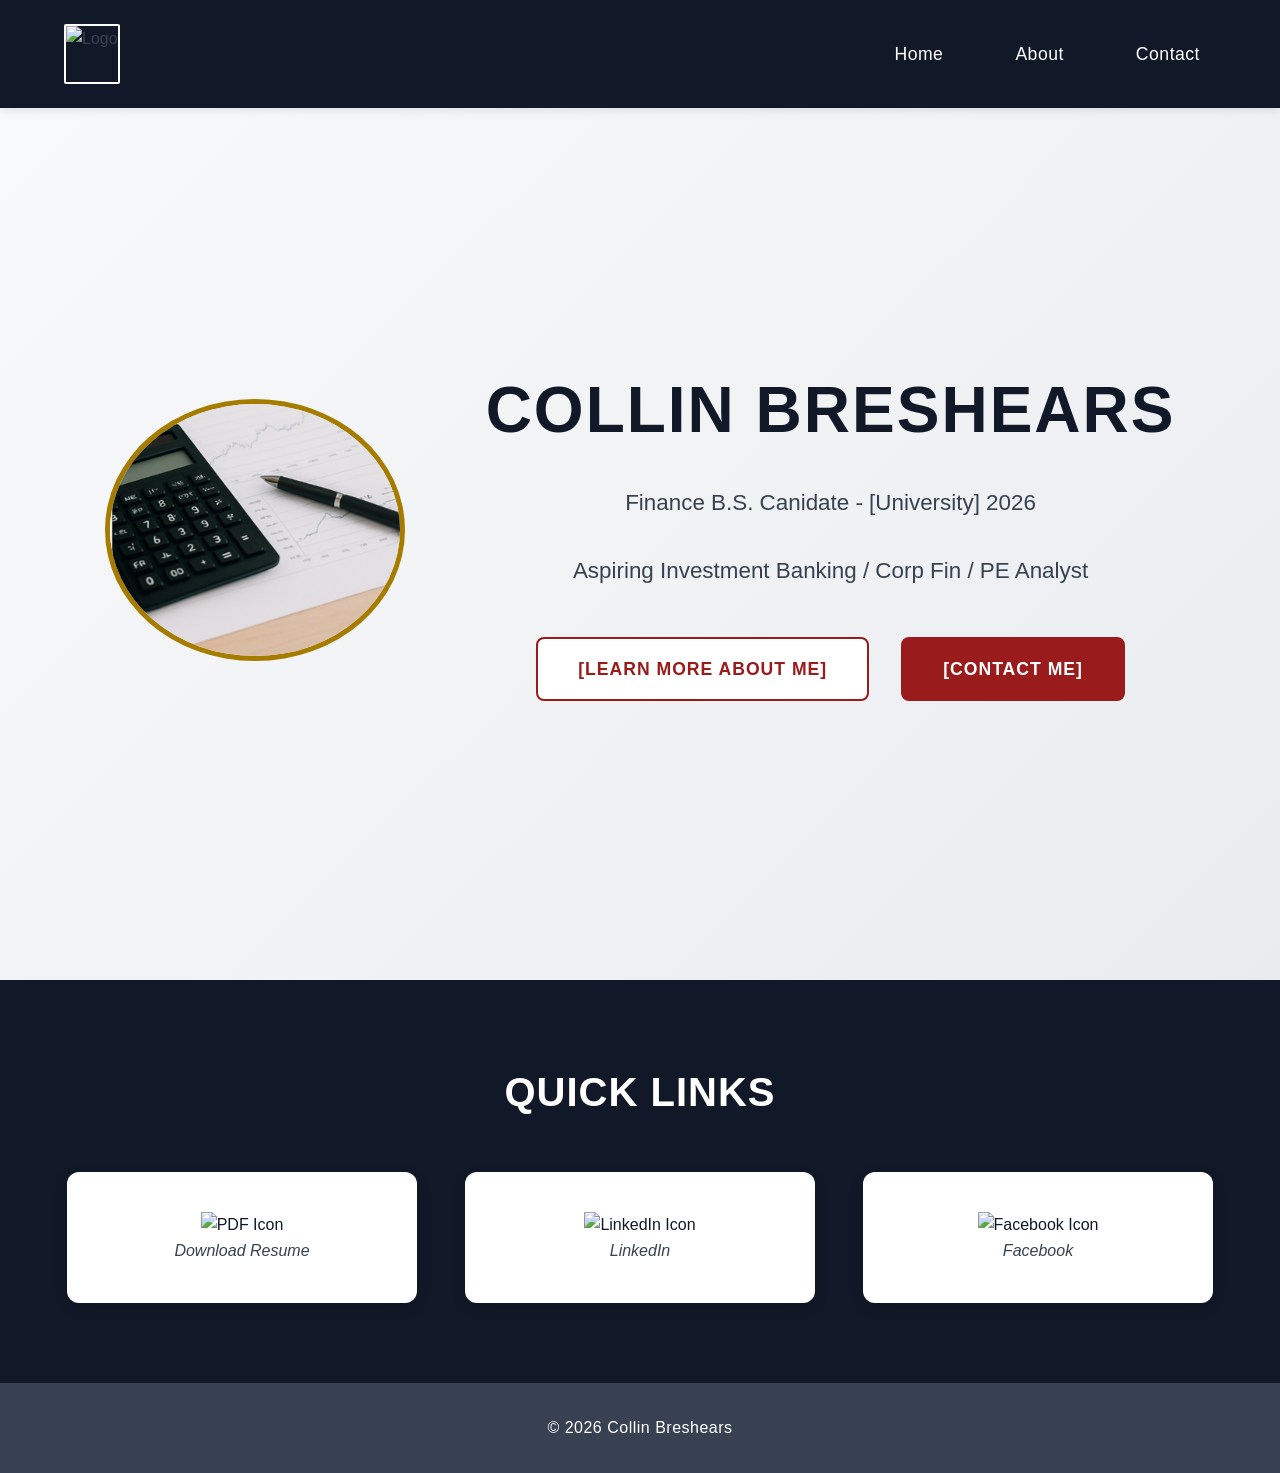
==== commit 8fc92bb9: "Updated Title" ====
--- a/index.html
+++ b/index.html
@@ -3,7 +3,7 @@
 <head>
     <meta charset="UTF-8">
     <meta name="viewport" content="width=device-width, initial-scale=1.0">
-    <title>Document</title>
+    <title>Collin Breshears - Homepage</title>
     <link href="styles/styles.css" rel="stylesheet">
 </head>
 <body>
@@ -11,7 +11,7 @@
     <header>
         <nav>
             <div id="Collin_Breshears">
-                <img src="images/logo.jpg" alt="Logo">
+                <img src="images/logo.png" alt="Logo">
             </div>
             <ul>
                 <li><a href="index.html">Home</a></li>
@@ -41,21 +41,21 @@
 
                 <div class="link-box">
                     <a href="/path/to/resume.pdf" download>
-                        <img src="images/pdf.png" alt="PDF Icon">
+                        <img src="Images/pdf.png" alt="PDF Icon">
                         <p>Download Resume</p>
                     </a>
                 </div>
 
                 <div class="link-box">
                     <a href="https://linkedin.com/in/collinbreshears" target="_blank">
-                        <img src="images/link.png" alt="LinkedIn Icon">
+                        <img src="Images/link.png" alt="LinkedIn Icon">
                         <p>LinkedIn</p>
                     </a>
                 </div>
 
                 <div class="link-box">
                     <a href="https://facebook.com/collinbreshears" target="_blank">
-                        <img src="images/facebook.png" alt="Facebook Icon">
+                        <img src="Images/facebook.png" alt="Facebook Icon">
                         <p>Facebook</p>
                     </a>
                 </div>
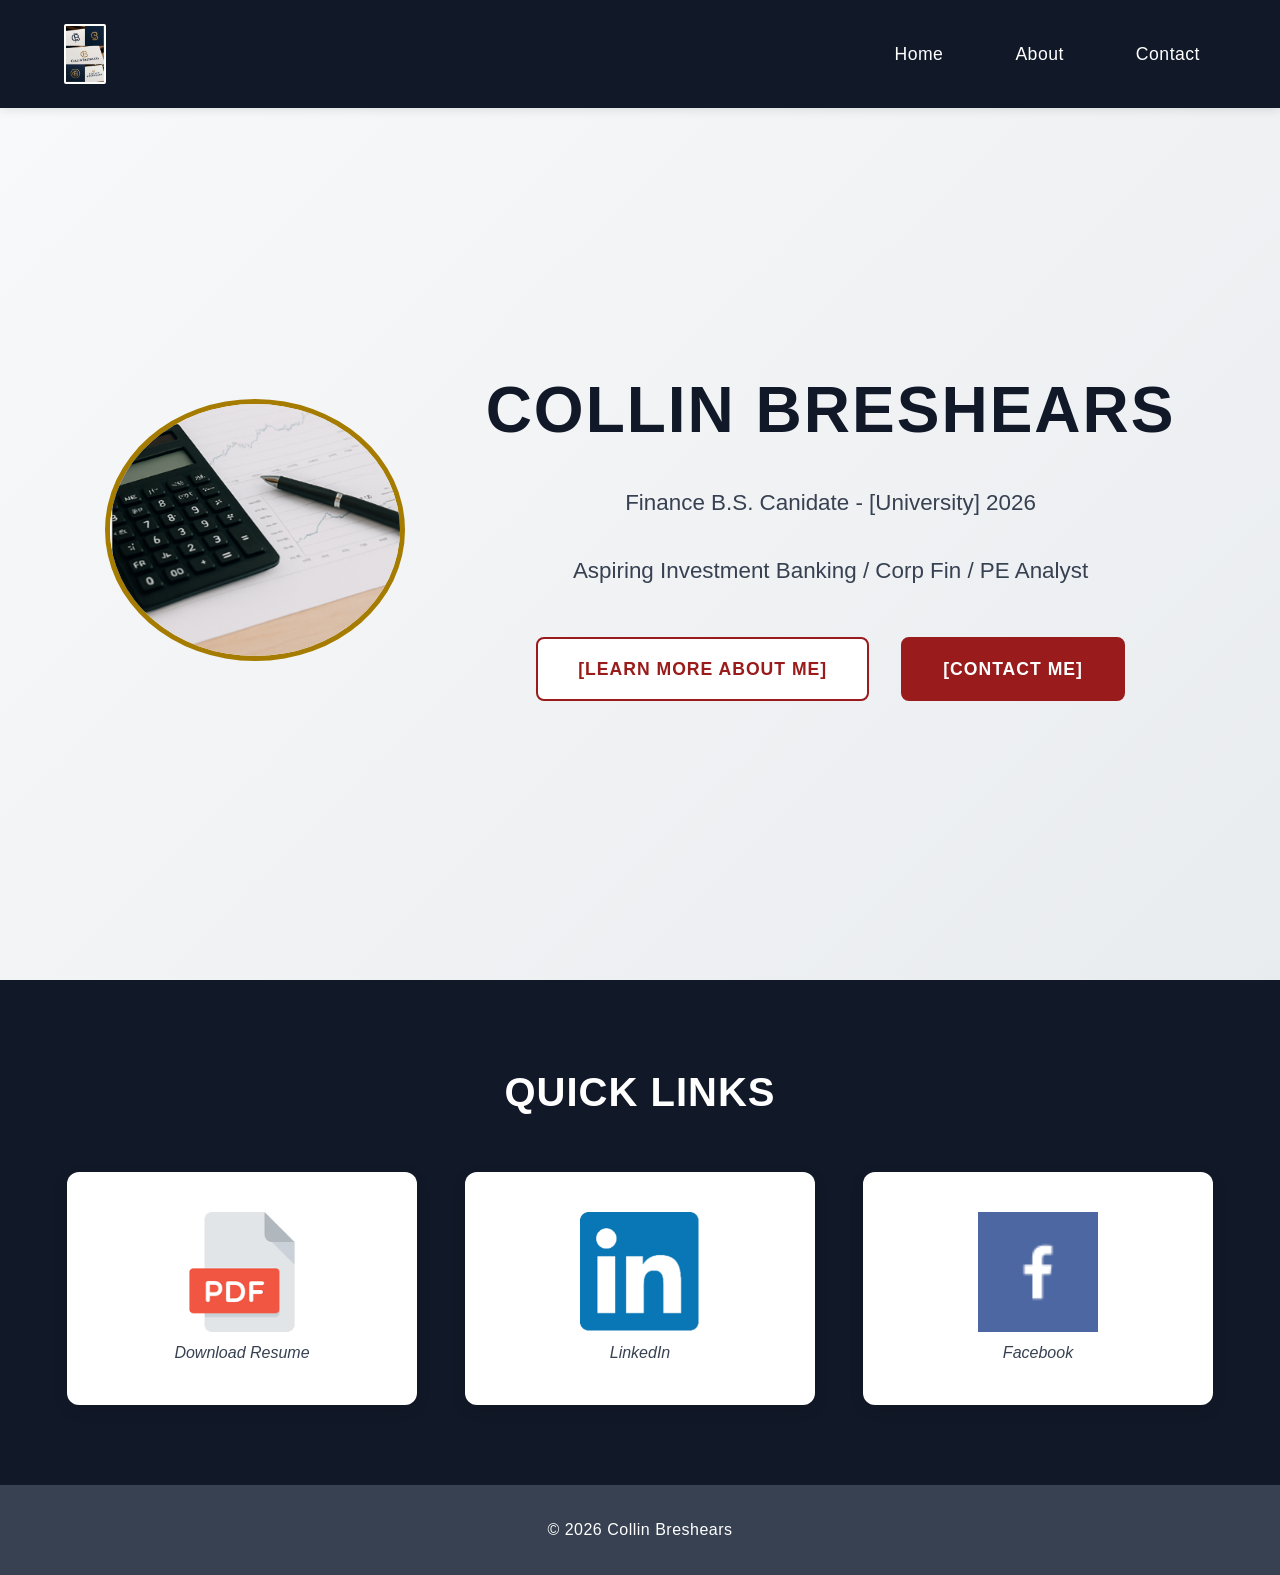
==== commit 7582164f: "Merge branch 'main' of https://github.com/def1107/wwd130-breshears" ====
--- a/index.html
+++ b/index.html
@@ -11,7 +11,7 @@
     <header>
         <nav>
             <div id="Collin_Breshears">
-                <img src="images/logo.png" alt="Logo">
+                <img src="images/logo.jpg" alt="Logo">
             </div>
             <ul>
                 <li><a href="index.html">Home</a></li>
@@ -41,21 +41,21 @@
 
                 <div class="link-box">
                     <a href="/path/to/resume.pdf" download>
-                        <img src="Images/pdf.png" alt="PDF Icon">
+                        <img src="images/pdf.png" alt="PDF Icon">
                         <p>Download Resume</p>
                     </a>
                 </div>
 
                 <div class="link-box">
                     <a href="https://linkedin.com/in/collinbreshears" target="_blank">
-                        <img src="Images/link.png" alt="LinkedIn Icon">
+                        <img src="images/link.png" alt="LinkedIn Icon">
                         <p>LinkedIn</p>
                     </a>
                 </div>
 
                 <div class="link-box">
                     <a href="https://facebook.com/collinbreshears" target="_blank">
-                        <img src="Images/facebook.png" alt="Facebook Icon">
+                        <img src="images/facebook.png" alt="Facebook Icon">
                         <p>Facebook</p>
                     </a>
                 </div>
